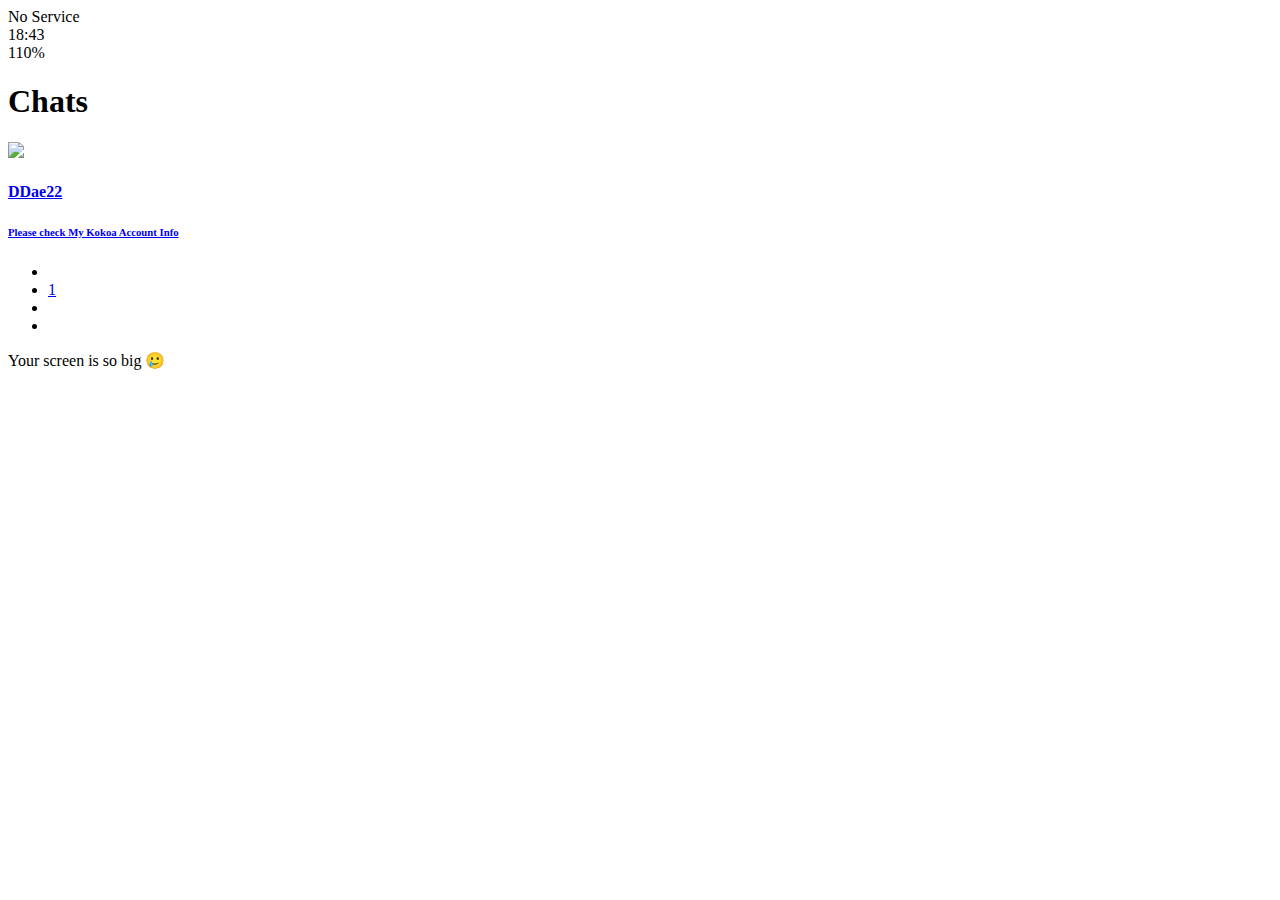
==== chat.html @ fb11ed78 "Merge branch 'main' into gh-pages" ====
<!DOCTYPE html>
<html lang="en">
<head>
    <link rel="stylesheet" href="css/styles.css">
    <meta charset="UTF-8">
    <meta http-equiv="X-UA-Compatible" content="IE=edge">
    <meta name="viewport" content="width=device-width, initial-scale=1.0">
    <title>Chat - kokoa talk</title>
</head>
<body>
    
    <div class="status-bar">
        <div class="status-bar__column">
            <span>No Service</span>
            <i class="fas fa-wifi"></i>
        </div>
        <div class="status-bar__column">
            <span>18:43</span>
        </div>
        <div class="status-bar__column">
            <span>110%</span>
            <i class="fas fa-battery-three-quarters fa-lg"></i>
            <i class="fas fa-bolt"></i>
        </div>
    </div>

    <header class="screen-header">
        <h1 class="screen-header__title">Chats</h1>
       <div class="screen-header__icons">
        <span><i class="fas fa-search fa-lg"></i></span>
        <span><i class="far fa-comment-dots fa-lg"></i></span>
        <span><i class="fas fa-music fa-lg"></i></span>
        <span><i class="fas fa-cog fa-lg"></i></span>
        </div>
    </header>

      <main class="main-screen">
          <a href="chats.html">
        <div class="user-component">
            <div class="user-component__column">
              <img
                src="KakaoTalk_Photo_2022-02-10-14-24-30.jpeg"
                class="user-component__avatar user-component__avatar"
              />
              <div class="user-component__text">
                <h4 class="user-component__title">DDae22</h4>
                <h6 class="user-component__subtitle">
                  Please check My Kokoa Account Info
                </h6>
              </div>
            </div>
            <div class="user-component__column"></div>
          </div>
        </a>
      </main>


    <nav class="nav">
        <ul class="nav__list">
            <li class="nav__btn">
                <a class="nav__link" href="friends.html">
                    <i class="far fa-user fa-2x"></i>
                </a>
            </li>
            <li class="nav__btn">
                <a class="nav__link" href="chat.html">
                    <span class="nav__notification badge">1</span>
                    <i class="fas fa-comment fa-2x"></i>
                </a>
            </li>
            <li class="nav__btn">
                <a class="nav__link" href="find.html">
                    <i class="fas fa-search fa-2x"></i>
                </a>
            </li>
            <li class="nav__btn">
                <a class="nav__link" href="more.html">
                    <i class="fas fa-ellipsis-h fa-2x">
                        <span class="nav__dot"></span>
                    </i>
                </a>
            </li>
        </ul>
    </nav>
   
    <div id="no-mobile">
        <span>Your screen is so big 🥲</span>
    </div>

    <script src="https://kit.fontawesome.com/6478f529f2.js"
        crossorigin="anonymous"
        ></script>
</body>
</html>
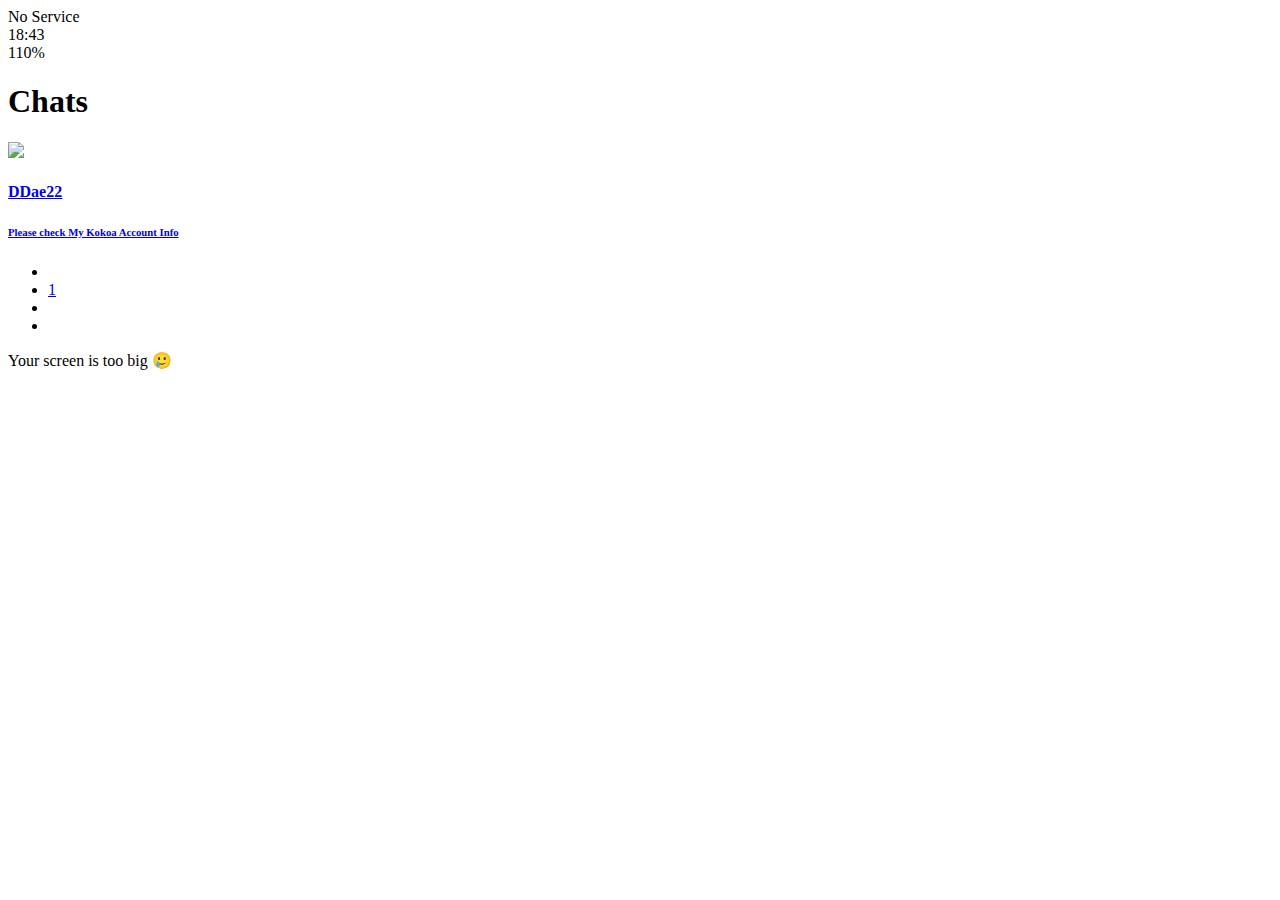
==== commit 2b9c4c85: "Update chat.html" ====
--- a/chat.html
+++ b/chat.html
@@ -84,7 +84,7 @@
     </nav>
    
     <div id="no-mobile">
-        <span>Your screen is so big 🥲</span>
+        <span>Your screen is too big 🥲</span>
     </div>
 
     <script src="https://kit.fontawesome.com/6478f529f2.js"
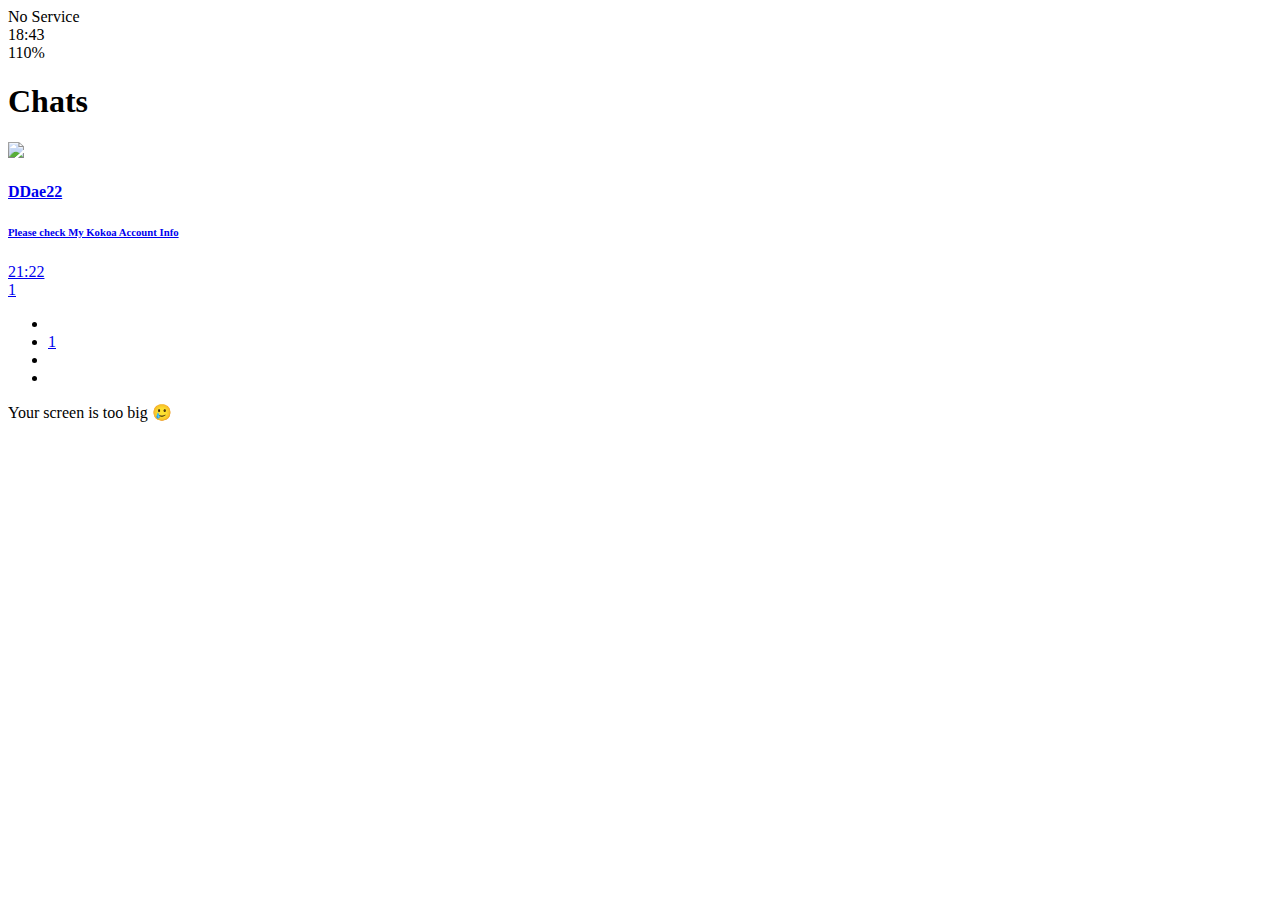
==== commit f500bef6: "Update chat.html" ====
--- a/chat.html
+++ b/chat.html
@@ -49,7 +49,10 @@
                 </h6>
               </div>
             </div>
-            <div class="user-component__column"></div>
+            <div class="user-component__column">
+                    <span class="user-component__time">21:22</span>
+                    <div class="badge">1</div>
+            </div>
           </div>
         </a>
       </main>
